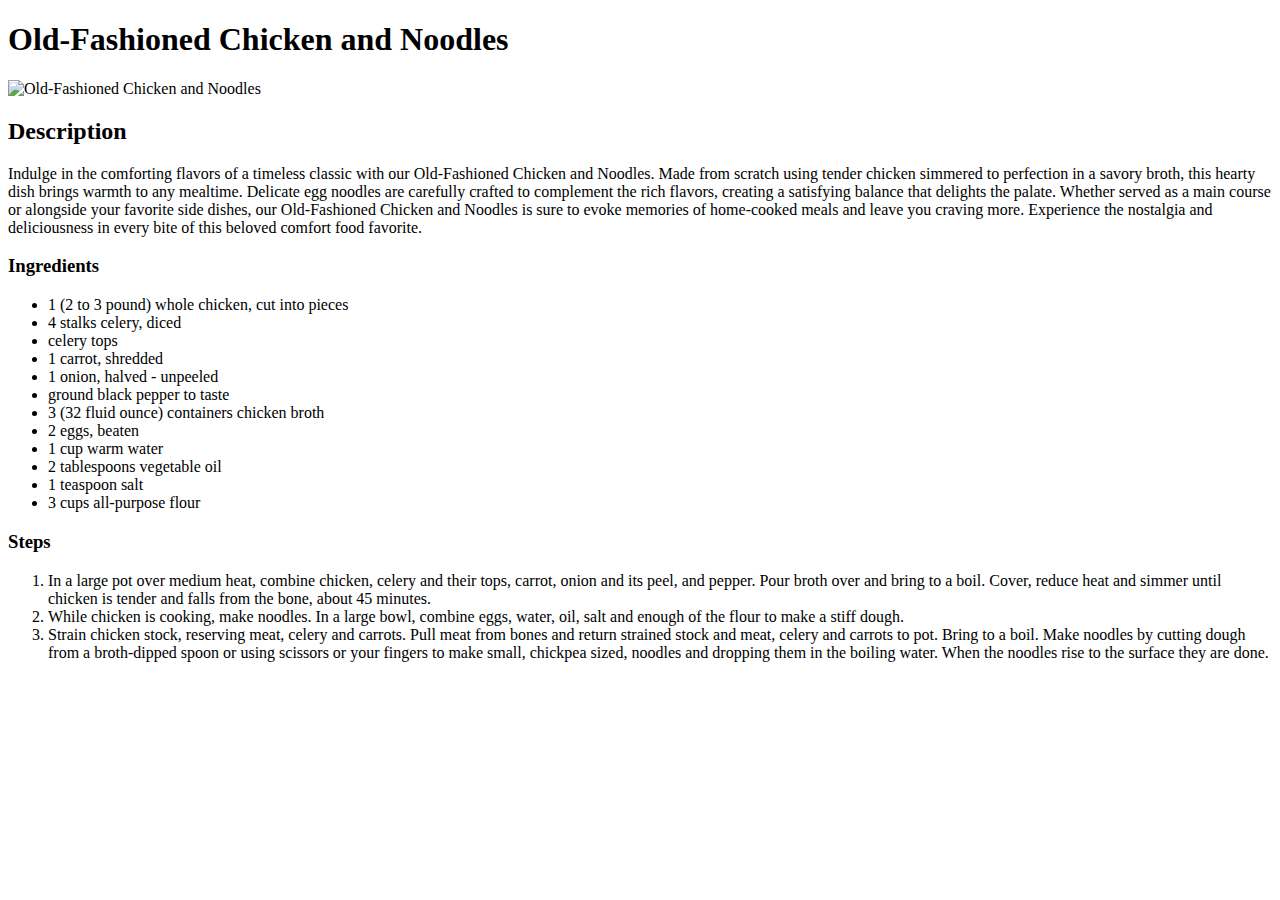
==== Recipes-proj/chicken_noodle.html @ b8fddee4 "Recipes Website" ====
<!DOCTYPE html>
<html lang="en">
<head>
    <meta charset="UTF-8">
    <meta name="viewport" content="width=device-width, initial-scale=1.0">
    <title>Old-Fashioned Chicken and Noodles</title>
</head>
<body>
    <h1>Old-Fashioned Chicken and Noodles</h1>
    <img src="https://www.allrecipes.com/thmb/WzvFKQG1JoUVA5YxjrTTPcrnf3Q=/750x0/filters:no_upscale():max_bytes(150000):strip_icc():format(webp)/1567177_Old-Fashioned-Chicken-and-Noodles-4x3-b1786108750a4d24aa321e04ed637719.jpg" alt="Old-Fashioned Chicken and Noodles">
    <h2>Description</h2>
    <p>Indulge in the comforting flavors of a timeless classic with our Old-Fashioned Chicken and Noodles. Made from scratch using tender chicken simmered to perfection in a savory broth, this hearty dish brings warmth to any mealtime. Delicate egg noodles are carefully crafted to complement the rich flavors, creating a satisfying balance that delights the palate. Whether served as a main course or alongside your favorite side dishes, our Old-Fashioned Chicken and Noodles is sure to evoke memories of home-cooked meals and leave you craving more. Experience the nostalgia and deliciousness in every bite of this beloved comfort food favorite.</p>
    <h3>Ingredients</h3>
    <ul>
        <li>1 (2 to 3 pound) whole chicken, cut into pieces</li>
        <li>4 stalks celery, diced</li>
        <li>celery tops</li>
        <li>1 carrot, shredded</li>
        <li>1 onion, halved - unpeeled</li>
        <li>ground black pepper to taste</li>
        <li>3 (32 fluid ounce) containers chicken broth</li>
        <li>2 eggs, beaten</li>
        <li>1 cup warm water</li>
        <li>2 tablespoons vegetable oil</li>
        <li>1 teaspoon salt</li>
        <li>3 cups all-purpose flour</li>
    </ul>
    <h3>Steps</h3>
    <ol>
        <li>In a large pot over medium heat, combine chicken, celery and their tops, carrot, onion and its peel, and pepper. Pour broth over and bring to a boil. Cover, reduce heat and simmer until chicken is tender and falls from the bone, about 45 minutes.</li>
        <li>While chicken is cooking, make noodles. In a large bowl, combine eggs, water, oil, salt and enough of the flour to make a stiff dough.</li>
        <li>Strain chicken stock, reserving meat, celery and carrots. Pull meat from bones and return strained stock and meat, celery and carrots to pot. Bring to a boil. Make noodles by cutting dough from a broth-dipped spoon or using scissors or your fingers to make small, chickpea sized, noodles and dropping them in the boiling water. When the noodles rise to the surface they are done.</li>
     </ol>
</body>
</html>
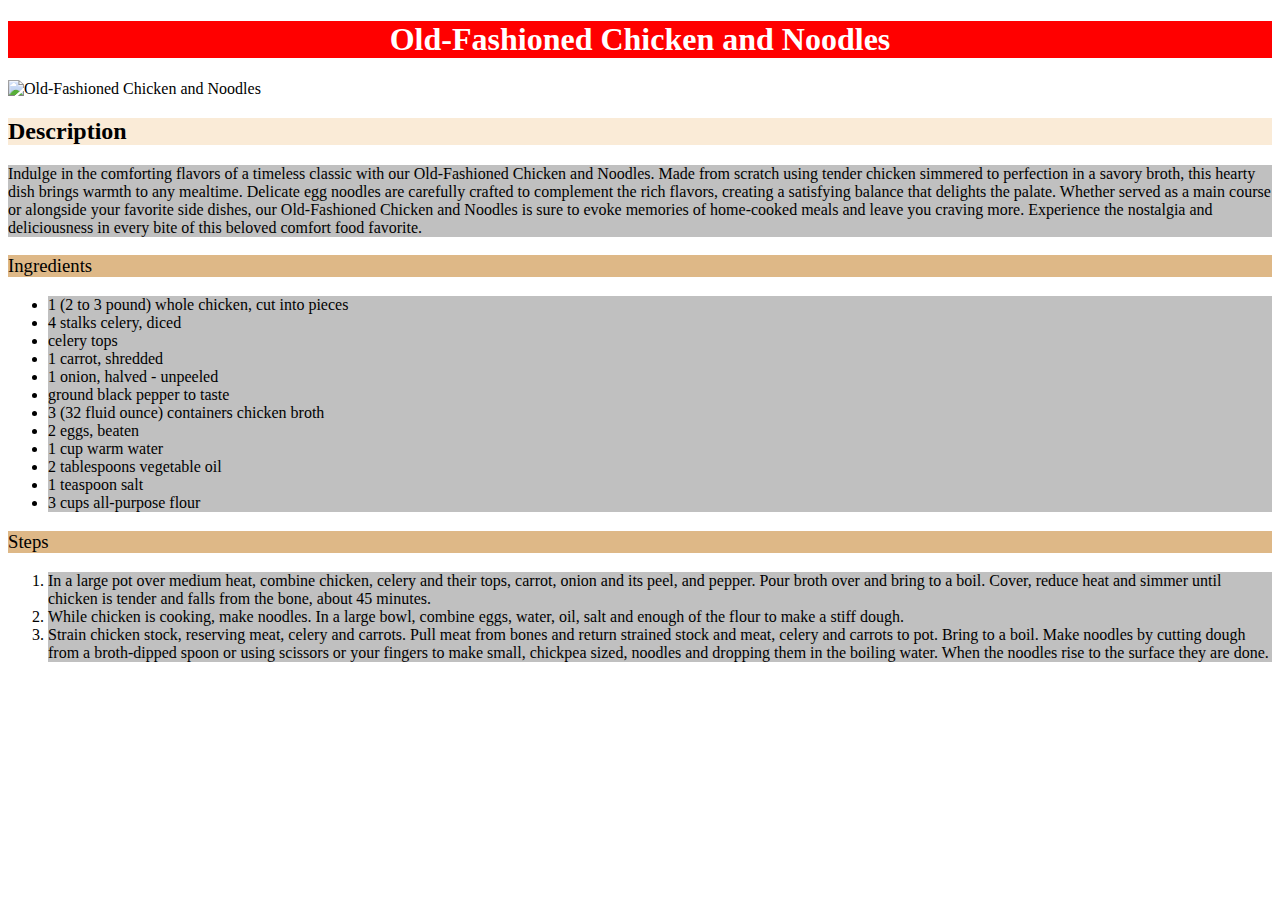
==== commit 614381ec: "Added CSS, not meant to look good just meant for practice." ====
--- a/Recipes-proj/chicken_noodle.html
+++ b/Recipes-proj/chicken_noodle.html
@@ -4,32 +4,33 @@
     <meta charset="UTF-8">
     <meta name="viewport" content="width=device-width, initial-scale=1.0">
     <title>Old-Fashioned Chicken and Noodles</title>
+    <link rel="stylesheet" type='text/css' href="styles.css">
 </head>
 <body>
-    <h1>Old-Fashioned Chicken and Noodles</h1>
-    <img src="https://www.allrecipes.com/thmb/WzvFKQG1JoUVA5YxjrTTPcrnf3Q=/750x0/filters:no_upscale():max_bytes(150000):strip_icc():format(webp)/1567177_Old-Fashioned-Chicken-and-Noodles-4x3-b1786108750a4d24aa321e04ed637719.jpg" alt="Old-Fashioned Chicken and Noodles">
-    <h2>Description</h2>
-    <p>Indulge in the comforting flavors of a timeless classic with our Old-Fashioned Chicken and Noodles. Made from scratch using tender chicken simmered to perfection in a savory broth, this hearty dish brings warmth to any mealtime. Delicate egg noodles are carefully crafted to complement the rich flavors, creating a satisfying balance that delights the palate. Whether served as a main course or alongside your favorite side dishes, our Old-Fashioned Chicken and Noodles is sure to evoke memories of home-cooked meals and leave you craving more. Experience the nostalgia and deliciousness in every bite of this beloved comfort food favorite.</p>
-    <h3>Ingredients</h3>
+    <h1 class="heading">Old-Fashioned Chicken and Noodles</h1>
+    <img class="image" src="https://www.allrecipes.com/thmb/WzvFKQG1JoUVA5YxjrTTPcrnf3Q=/750x0/filters:no_upscale():max_bytes(150000):strip_icc():format(webp)/1567177_Old-Fashioned-Chicken-and-Noodles-4x3-b1786108750a4d24aa321e04ed637719.jpg" alt="Old-Fashioned Chicken and Noodles">
+    <h2 class="heading2">Description</h2>
+    <p class="text">Indulge in the comforting flavors of a timeless classic with our Old-Fashioned Chicken and Noodles. Made from scratch using tender chicken simmered to perfection in a savory broth, this hearty dish brings warmth to any mealtime. Delicate egg noodles are carefully crafted to complement the rich flavors, creating a satisfying balance that delights the palate. Whether served as a main course or alongside your favorite side dishes, our Old-Fashioned Chicken and Noodles is sure to evoke memories of home-cooked meals and leave you craving more. Experience the nostalgia and deliciousness in every bite of this beloved comfort food favorite.</p>
+    <h3 class="heading3">Ingredients</h3>
     <ul>
-        <li>1 (2 to 3 pound) whole chicken, cut into pieces</li>
-        <li>4 stalks celery, diced</li>
-        <li>celery tops</li>
-        <li>1 carrot, shredded</li>
-        <li>1 onion, halved - unpeeled</li>
-        <li>ground black pepper to taste</li>
-        <li>3 (32 fluid ounce) containers chicken broth</li>
-        <li>2 eggs, beaten</li>
-        <li>1 cup warm water</li>
-        <li>2 tablespoons vegetable oil</li>
-        <li>1 teaspoon salt</li>
-        <li>3 cups all-purpose flour</li>
+        <li class="text">1 (2 to 3 pound) whole chicken, cut into pieces</li>
+        <li class="text">4 stalks celery, diced</li>
+        <li class="text">celery tops</li>
+        <li class="text">1 carrot, shredded</li>
+        <li class="text">1 onion, halved - unpeeled</li>
+        <li class="text">ground black pepper to taste</li>
+        <li class="text">3 (32 fluid ounce) containers chicken broth</li>
+        <li class="text">2 eggs, beaten</li>
+        <li class="text">1 cup warm water</li>
+        <li class="text">2 tablespoons vegetable oil</li>
+        <li class="text">1 teaspoon salt</li>
+        <li class="text">3 cups all-purpose flour</li>
     </ul>
-    <h3>Steps</h3>
+    <h3 class="heading3">Steps</h3>
     <ol>
-        <li>In a large pot over medium heat, combine chicken, celery and their tops, carrot, onion and its peel, and pepper. Pour broth over and bring to a boil. Cover, reduce heat and simmer until chicken is tender and falls from the bone, about 45 minutes.</li>
-        <li>While chicken is cooking, make noodles. In a large bowl, combine eggs, water, oil, salt and enough of the flour to make a stiff dough.</li>
-        <li>Strain chicken stock, reserving meat, celery and carrots. Pull meat from bones and return strained stock and meat, celery and carrots to pot. Bring to a boil. Make noodles by cutting dough from a broth-dipped spoon or using scissors or your fingers to make small, chickpea sized, noodles and dropping them in the boiling water. When the noodles rise to the surface they are done.</li>
+        <li class="text">In a large pot over medium heat, combine chicken, celery and their tops, carrot, onion and its peel, and pepper. Pour broth over and bring to a boil. Cover, reduce heat and simmer until chicken is tender and falls from the bone, about 45 minutes.</li>
+        <li class="text">While chicken is cooking, make noodles. In a large bowl, combine eggs, water, oil, salt and enough of the flour to make a stiff dough.</li>
+        <li class="text">Strain chicken stock, reserving meat, celery and carrots. Pull meat from bones and return strained stock and meat, celery and carrots to pot. Bring to a boil. Make noodles by cutting dough from a broth-dipped spoon or using scissors or your fingers to make small, chickpea sized, noodles and dropping them in the boiling water. When the noodles rise to the surface they are done.</li>
      </ol>
 </body>
 </html>--- a/Recipes-proj/styles.css
+++ b/Recipes-proj/styles.css
@@ -0,0 +1,28 @@
+.heading{
+    font-family: 'Times New Roman', Times, serif;
+    background-color: red;
+    font-weight: bolder;
+    color: white;
+    text-align: center;
+    
+}
+
+.text{
+    font-family: 'Times New Roman', Times, serif;
+    background-color: silver;
+}
+
+.image{
+    width: 400px;
+    height: auto;
+}
+
+.heading2{
+    background-color: antiquewhite;
+    font-weight: bold;
+}
+
+.heading3{
+    background-color: burlywood;
+    font-weight: 400;
+}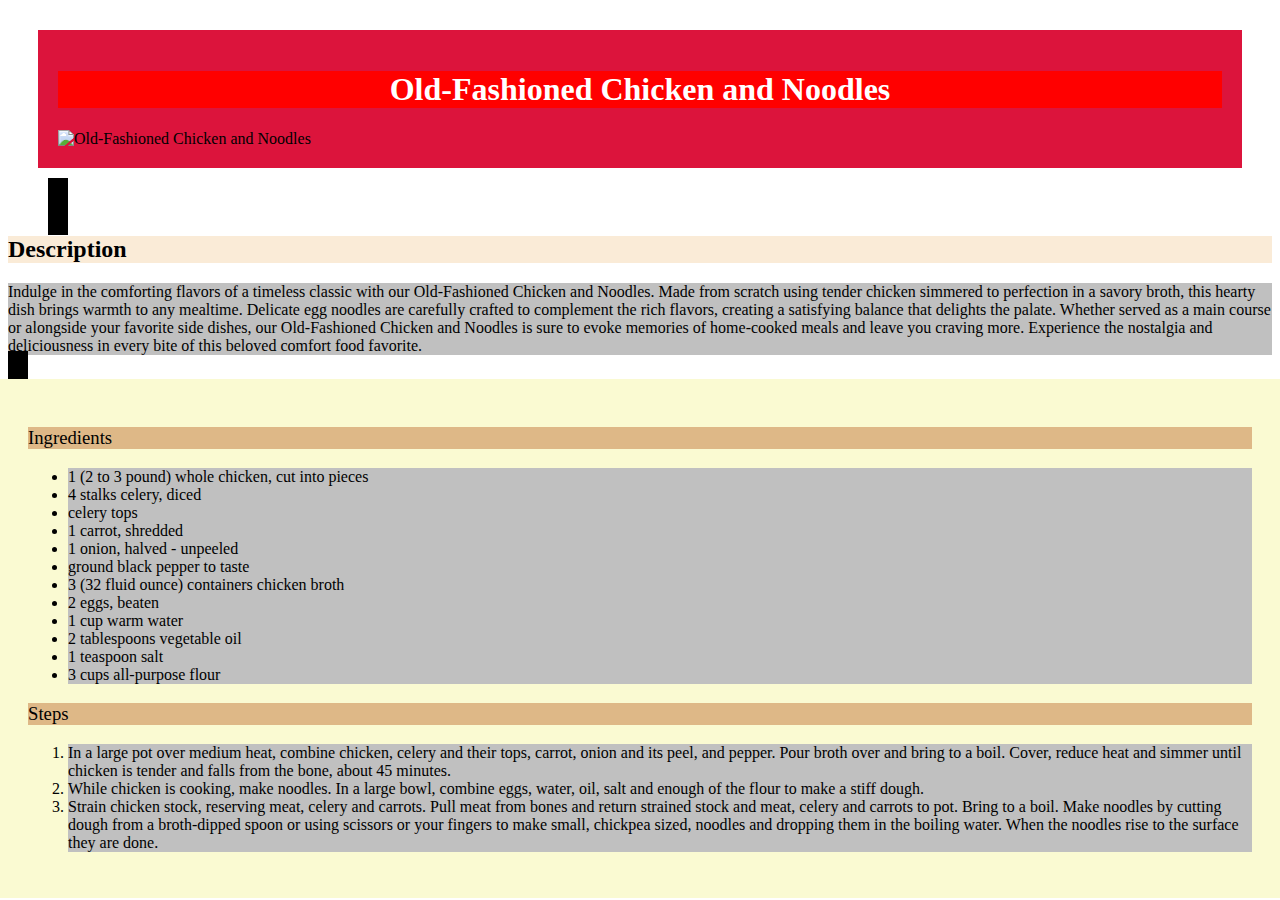
==== commit 86324b1a: "Experimenting with block styles and divs" ====
--- a/Recipes-proj/chicken_noodle.html
+++ b/Recipes-proj/chicken_noodle.html
@@ -7,10 +7,15 @@
     <link rel="stylesheet" type='text/css' href="styles.css">
 </head>
 <body>
+<div class="div1">
     <h1 class="heading">Old-Fashioned Chicken and Noodles</h1>
     <img class="image" src="https://www.allrecipes.com/thmb/WzvFKQG1JoUVA5YxjrTTPcrnf3Q=/750x0/filters:no_upscale():max_bytes(150000):strip_icc():format(webp)/1567177_Old-Fashioned-Chicken-and-Noodles-4x3-b1786108750a4d24aa321e04ed637719.jpg" alt="Old-Fashioned Chicken and Noodles">
+</div>
+<div class='div2'>
     <h2 class="heading2">Description</h2>
     <p class="text">Indulge in the comforting flavors of a timeless classic with our Old-Fashioned Chicken and Noodles. Made from scratch using tender chicken simmered to perfection in a savory broth, this hearty dish brings warmth to any mealtime. Delicate egg noodles are carefully crafted to complement the rich flavors, creating a satisfying balance that delights the palate. Whether served as a main course or alongside your favorite side dishes, our Old-Fashioned Chicken and Noodles is sure to evoke memories of home-cooked meals and leave you craving more. Experience the nostalgia and deliciousness in every bite of this beloved comfort food favorite.</p>
+</div>
+<div class="div3">
     <h3 class="heading3">Ingredients</h3>
     <ul>
         <li class="text">1 (2 to 3 pound) whole chicken, cut into pieces</li>
@@ -32,5 +37,6 @@
         <li class="text">While chicken is cooking, make noodles. In a large bowl, combine eggs, water, oil, salt and enough of the flour to make a stiff dough.</li>
         <li class="text">Strain chicken stock, reserving meat, celery and carrots. Pull meat from bones and return strained stock and meat, celery and carrots to pot. Bring to a boil. Make noodles by cutting dough from a broth-dipped spoon or using scissors or your fingers to make small, chickpea sized, noodles and dropping them in the boiling water. When the noodles rise to the surface they are done.</li>
      </ol>
+    </div>
 </body>
 </html>--- a/Recipes-proj/styles.css
+++ b/Recipes-proj/styles.css
@@ -25,4 +25,36 @@
 .heading3{
     background-color: burlywood;
     font-weight: 400;
-}+}
+
+.div1{
+    display: block;
+    box-sizing: border-box;
+    background-color: crimson;
+    padding: 20px;
+    margin: 30px;
+    height: auto;
+    width: auto;
+}
+.div2{
+    display: inline;
+    background-color: black;
+    padding: 20px;
+    margin: 40px;
+
+}
+.div3{
+    display: inline-block;
+    background-color: lightgoldenrodyellow;
+    padding: 30px;
+    margin: -10px;
+
+}
+
+.div4{
+    display: block;
+    background-color: red;
+    padding: 25px;
+    margin: 30px;
+}
+
